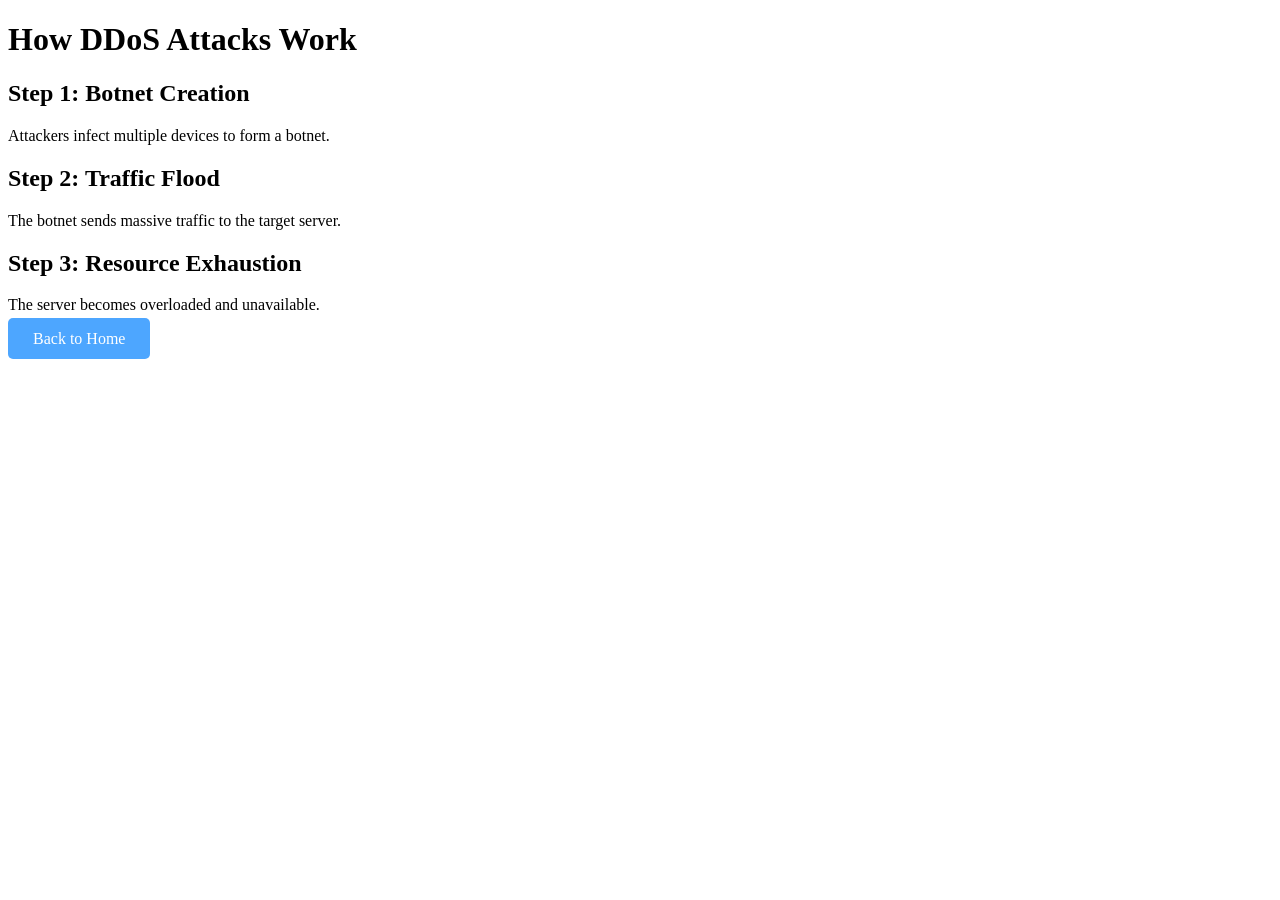
==== how-ddos-works.html @ bccfa8d5 "Create how-ddos-works.html" ====
<!DOCTYPE html>
<html>
<head>
    <title>How DDoS Works</title>
    <link rel="stylesheet" href="style.css">
</head>
<body>

<header>
    <h1>How DDoS Attacks Work</h1>
</header>

<section>
    <h2>Step 1: Botnet Creation</h2>
    <p>Attackers infect multiple devices to form a botnet.</p>
</section>

<section>
    <h2>Step 2: Traffic Flood</h2>
    <p>The botnet sends massive traffic to the target server.</p>
</section>

<section>
    <h2>Step 3: Resource Exhaustion</h2>
    <p>The server becomes overloaded and unavailable.</p>
</section>

<a href="index.html" class="btn-primary">Back to Home</a>

</body>
</html>
---- style.css ----
.btn-primary {
    background-color: #4da6ff;
    color: white;
    padding: 12px 25px;
    text-decoration: none;
    border-radius: 5px;
    margin-right: 10px;
}

.btn-primary:hover {
    background-color: #2d8cff;
}

.btn-secondary {
    background-color: white;
    color: #142b47;
    padding: 12px 25px;
    text-decoration: none;
    border-radius: 5px;
}
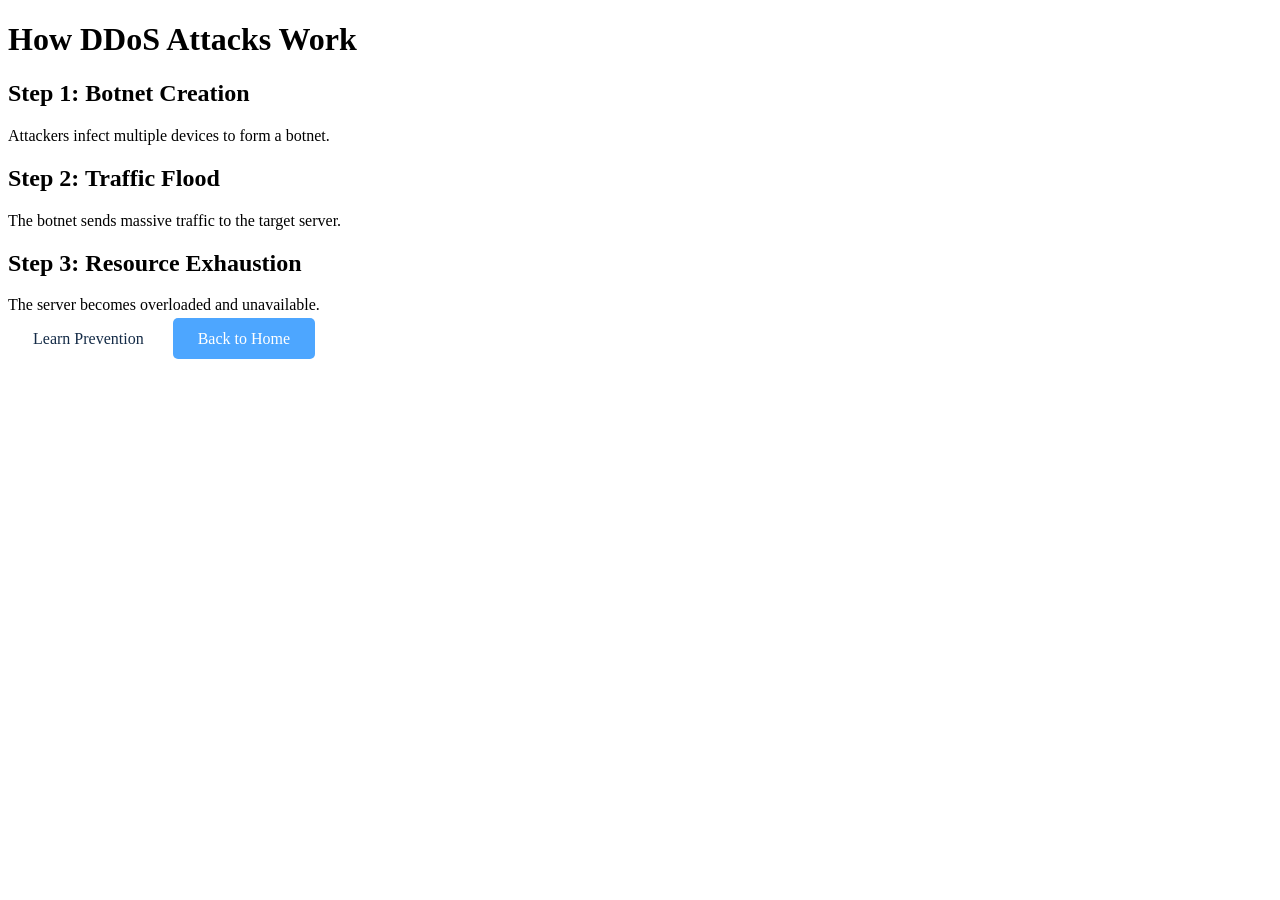
==== commit 435a23f1: "Update how-ddos-works.html" ====
--- a/how-ddos-works.html
+++ b/how-ddos-works.html
@@ -25,6 +25,11 @@
     <p>The server becomes overloaded and unavailable.</p>
 </section>
 
+<a href="prevention.html" class="btn-secondary">Learn Prevention</a>
+   
+
+    
+
 <a href="index.html" class="btn-primary">Back to Home</a>
 
 </body>
